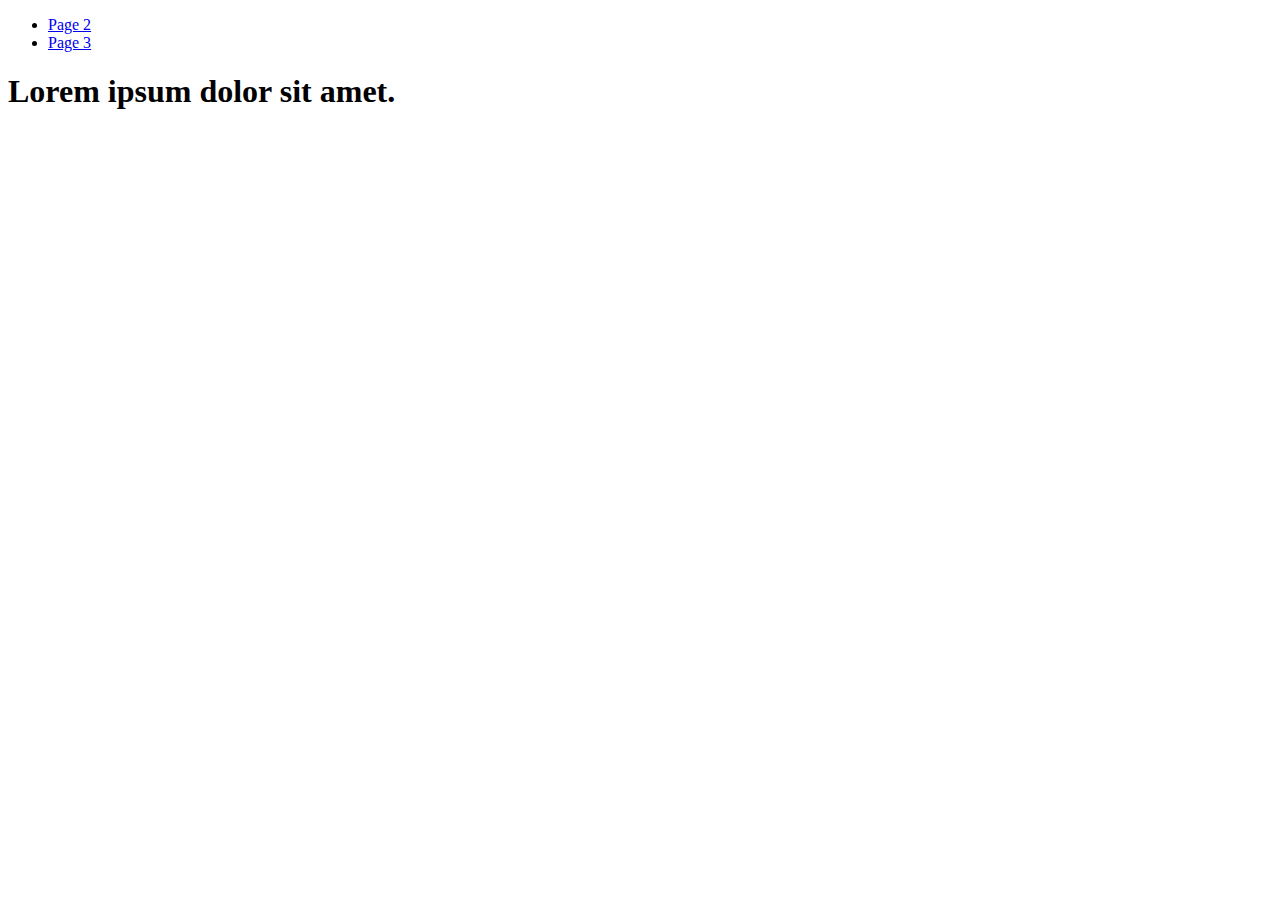
==== index.html @ 1dbac65c "Deploying to gh-pages from @ SergeyMyronenko/goit-js-hw-11@b1c7e842331c7d72e6e1f96fb73a79208814f7d0 " ====
<!DOCTYPE html>
<html lang="en">
  <head>
    <meta charset="UTF-8" />
    <link rel="icon" type="image/svg+xml" href="/vanilla-app-template/favicon.svg" />
    <meta name="viewport" content="width=device-width, initial-scale=1.0" />
    <title>goit-js-hw-11</title>
    
    <script type="module" crossorigin src="/vanilla-app-template/commonHelpers.js"></script>
    <link rel="stylesheet" href="/vanilla-app-template/assets/index-10c40100.css">
  </head>
  <body>
    <header class="header">
  <nav class="nav">
    <ul class="nav-list">
      <li class="nav-item">
        <a href="./page-2.html" class="nav-link">Page 2</a>
      </li>

      <li class="nav-item">
        <a href="./page-3.html" class="nav-link">Page 3</a>
      </li>
    </ul>
  </nav>
</header>


    <section>
      <h1>Lorem ipsum dolor sit amet.</h1>
      <!-- Path to images as from index.html file -->
      <img src="/vanilla-app-template/assets/javascript-8dac5379.svg" alt="" />
    </section>

    
  </body>
</html>
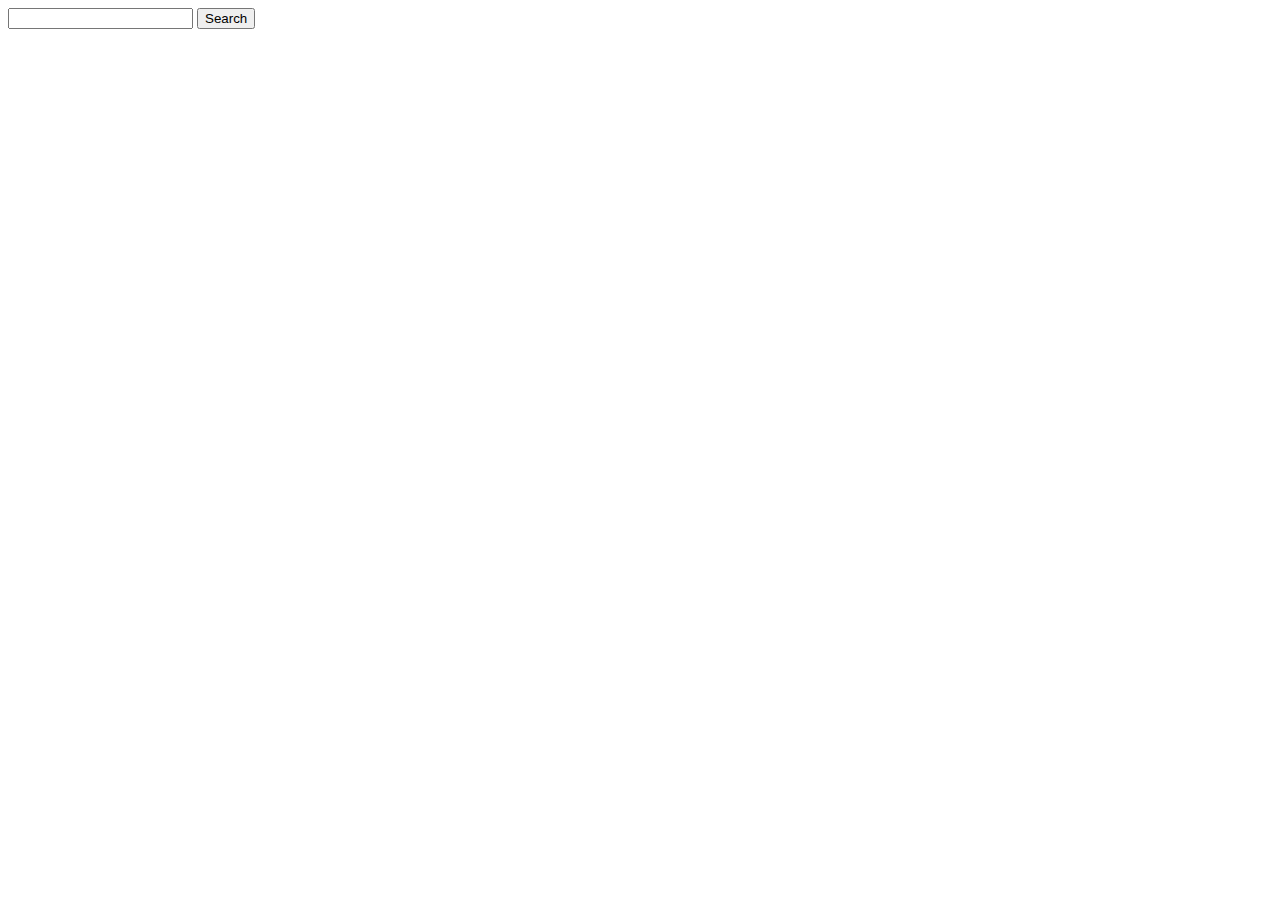
==== commit 1896981e: "Deploying to gh-pages from @ SergeyMyronenko/goit-js-hw-11@1ed6af8b657d4eeeac78a60cdb1a723aea3a847d " ====
--- a/index.html
+++ b/index.html
@@ -7,30 +7,18 @@
     <title>goit-js-hw-11</title>
     
     <script type="module" crossorigin src="/vanilla-app-template/commonHelpers.js"></script>
-    <link rel="stylesheet" href="/vanilla-app-template/assets/index-10c40100.css">
+    <link rel="modulepreload" crossorigin href="/vanilla-app-template/assets/vendor-59215b7c.js">
+    <link rel="stylesheet" href="/vanilla-app-template/assets/vendor-fd638ea2.css">
+    <link rel="stylesheet" href="/vanilla-app-template/assets/index-be9c5f7c.css">
   </head>
   <body>
-    <header class="header">
-  <nav class="nav">
-    <ul class="nav-list">
-      <li class="nav-item">
-        <a href="./page-2.html" class="nav-link">Page 2</a>
-      </li>
-
-      <li class="nav-item">
-        <a href="./page-3.html" class="nav-link">Page 3</a>
-      </li>
-    </ul>
-  </nav>
-</header>
-
-
-    <section>
-      <h1>Lorem ipsum dolor sit amet.</h1>
-      <!-- Path to images as from index.html file -->
-      <img src="/vanilla-app-template/assets/javascript-8dac5379.svg" alt="" />
-    </section>
-
+    <form class="form">
+      <input type="text" name="search" required />
+      <button type="submit">Search</button>
+    </form>
+    <div class="gallery-box">
+      <ul class="gallery"></ul>
+    </div>
     
   </body>
 </html>
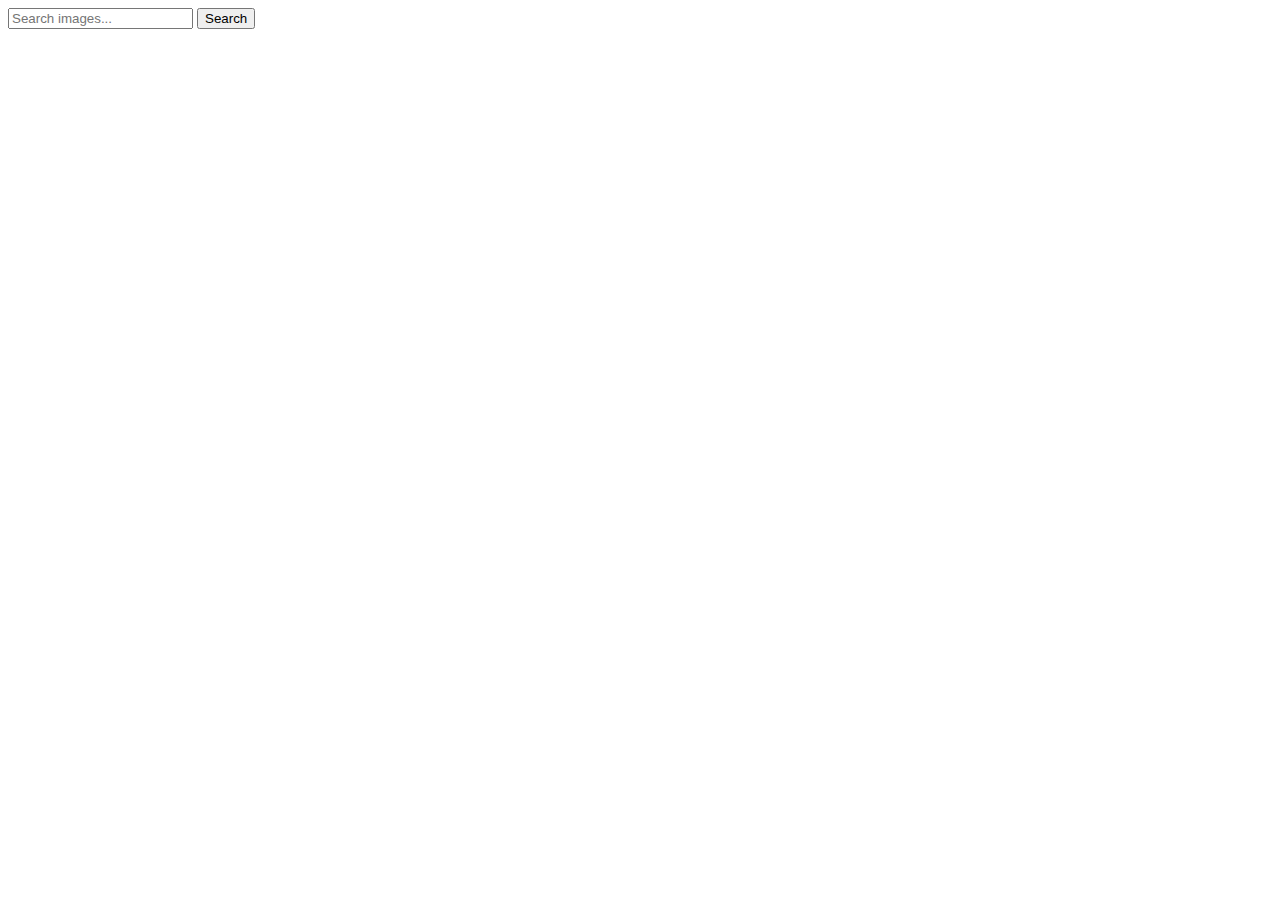
==== commit e7280c0b: "Deploying to gh-pages from @ SergeyMyronenko/goit-js-hw-11@183e3ec1679042a32a11b94f9aafc19ef68f63c5 " ====
--- a/index.html
+++ b/index.html
@@ -5,20 +5,34 @@
     <link rel="icon" type="image/svg+xml" href="/vanilla-app-template/favicon.svg" />
     <meta name="viewport" content="width=device-width, initial-scale=1.0" />
     <title>goit-js-hw-11</title>
+    <link rel="preconnect" href="https://fonts.googleapis.com" />
+    <link rel="preconnect" href="https://fonts.gstatic.com" crossorigin />
+    <link
+      href="https://fonts.googleapis.com/css2?family=Montserrat:ital,wght@0,400;0,700;1,500;1,600&display=swap"
+      rel="stylesheet"
+    />
     
     <script type="module" crossorigin src="/vanilla-app-template/commonHelpers.js"></script>
-    <link rel="modulepreload" crossorigin href="/vanilla-app-template/assets/vendor-59215b7c.js">
+    <link rel="modulepreload" crossorigin href="/vanilla-app-template/assets/vendor-9310f15c.js">
     <link rel="stylesheet" href="/vanilla-app-template/assets/vendor-fd638ea2.css">
-    <link rel="stylesheet" href="/vanilla-app-template/assets/index-be9c5f7c.css">
+    <link rel="stylesheet" href="/vanilla-app-template/assets/index-9cf55124.css">
   </head>
   <body>
     <form class="form">
-      <input type="text" name="search" required />
-      <button type="submit">Search</button>
+      <input
+        type="text"
+        name="search"
+        placeholder="Search images..."
+        required
+      />
+      <button class="search-btn" type="submit">Search</button>
     </form>
+
     <div class="gallery-box">
+      <span class="loader"></span>
       <ul class="gallery"></ul>
     </div>
+
     
   </body>
 </html>
